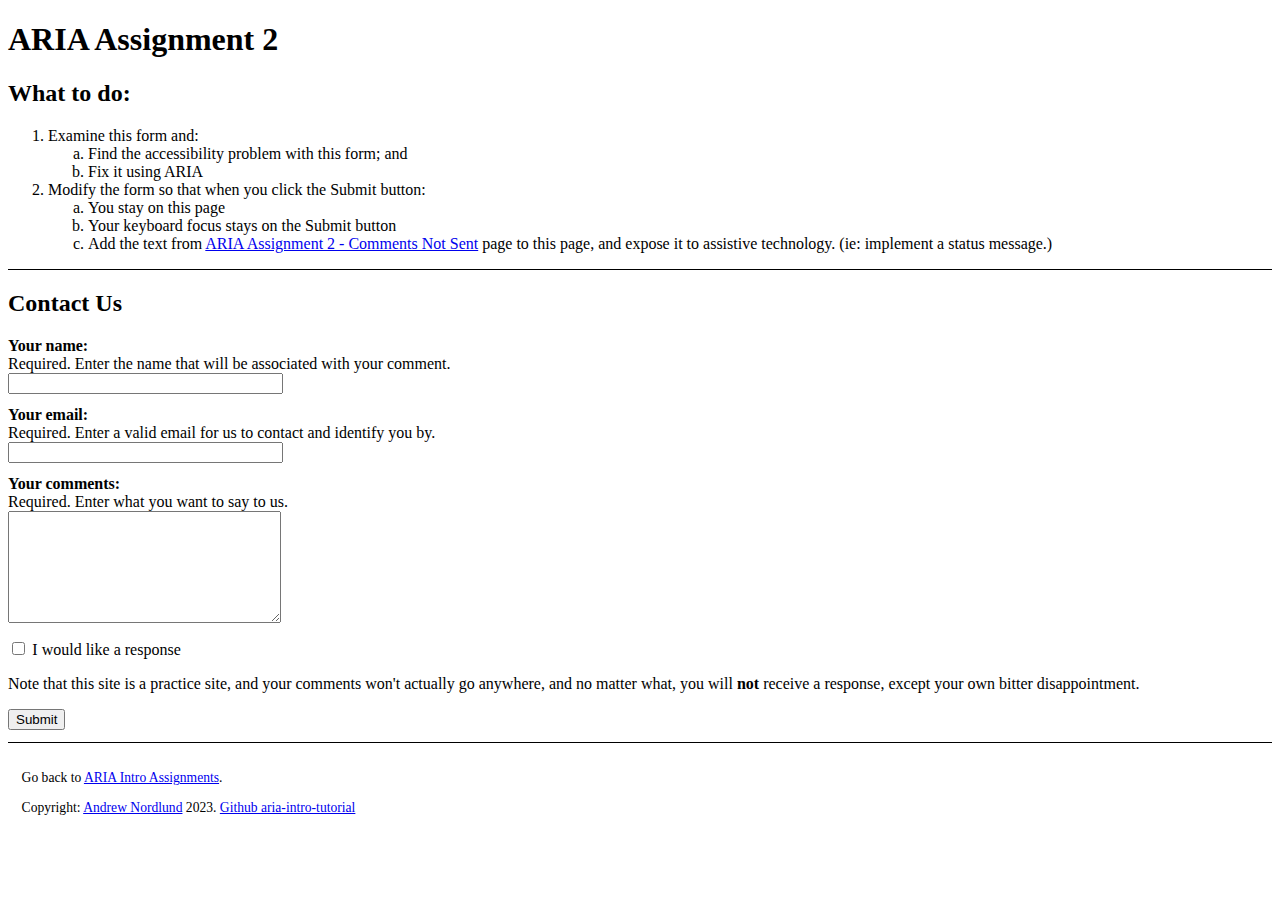
==== Question2/assignment2.html @ ba4bc631 "added 'required' to fields" ====
<!DOCTYPE html>
<html lang="en">
	<head>
		<meta charset="utf-8">
		<meta name="viewport" content="width=device-width, initial-scale=1.0, maximum-scale=1.0, user-scalable=no">
		<title>ARIA Assignment 2</title>
		<link rel="Stylesheet" href="assignment2.css" type="text/css">
	</head>
	<body>
		<header>
			<h1>ARIA Assignment 2</h1>
			<h2>What to do:</h2>
			<ol>
				<li>Examine this form and:
					<ol>
						<li>Find the accessibility problem with this form; and</li>
						<li>Fix it using ARIA</li>
					</ol>
				</li>
				<li>Modify the form so that when you click the Submit button:
					<ol>
						<li>You stay on this page</li>
						<li>Your keyboard focus stays on the Submit button</li>
						<li>Add the text from <a href="contacted.html">ARIA Assignment 2 - Comments Not Sent</a> page to this page, and expose it to assistive technology.  (ie:  implement a status message.)</li>
					</ol>
				</li>
			</ol>
		</header>
		<main>
			<h2>Contact Us</h2>
			<div id="status" aria-hidden="true" aria-live="polite"></div>
			<form method="GET" action="contacted.html" onsubmit="sendComment(event)" autocomplete="on">
			<div class="formDiv">
				<label for="name">Your name:</label>
				<div id="name_desc">Required. Enter the name that will be associated with your comment.</div>
				<input type="text" id="name" name="name" autocomplete="name" aria-describedby="name_desc">
			</div>
			<div class="formDiv">
				<label for="emailaddy">Your email:</label>
				<div id="email_desc">Required. Enter a valid email for us to contact and identify you by.</div>
				<input type="email" id="emailaddy" name="emailaddy" autocomplete="email" aria-describedby="email_desc">
			</div>
			<div class="formDiv">
				<label for="comments">Your comments:</label>
				<div id="comment_desc">Required. Enter what you want to say to us.</div>
				<textarea id="comments" name="comments" aria-describedby="comment_desc"></textarea>
			</div>
			<div class="formDiv">
				<input type="checkbox" id="respond" name="respond" aria-describedby="respondlabel">
				<label id="respondlabel" for="respond">I would like a response</label>
			</div>
			<div class="formDiv">
			</div>
			<p id="practiceDesc">Note that this site is a practice site, and your comments won't actually go anywhere, and no matter what, you will <strong>not</strong> receive a response, except your own bitter disappointment.</p>
			<div class="formDiv">
				<button type="submit" id="submitBtn" name="submitBtn">Submit</button>
			</div>
			</form>
		</main>
		<footer>
			<p>Go back to <a href="../">ARIA Intro Assignments</a>.</p>
			<p>Copyright: <a href="https://www.nordburg.ca/">Andrew Nordlund</a> 2023. <a href="https://github.com/andrewnordlund/aria-intro-tutorial">Github aria-intro-tutorial</a></p>
		</footer>
		<script src="assignment2.js"></script>
	</body>
</html>
---- Question2/assignment2.css ----
.success {
	background-color: lightgreen;
	border-top: 3px solid darkgreen;
	border-bottom: 3px solid darkgreen;
	color: darkgreen;
}

.error {
	background-color: pink;
	border-top: 3px solid darkred;
	border-bottom: 3px solid darkred;
	color: darkred;
}

ol ol {
	list-style-type: lower-alpha;
}

.formDiv {
	margin: 0.75em 0;
}

.formDiv label:first-child {
	display: block;
	font-weight: bold;
}
.formDiv input, .formDiv textarea {
	width: 20em;
}
.formDiv input[type="checkbox"] {
	width: 1em;
}

.formDiv textarea {
	height: 8em;
}

div[role="main"], main {
	border-top: solid thin black;
}

footer {
	font-size: 85%;
	padding: 1em;
	border-top: solid thin black;
}
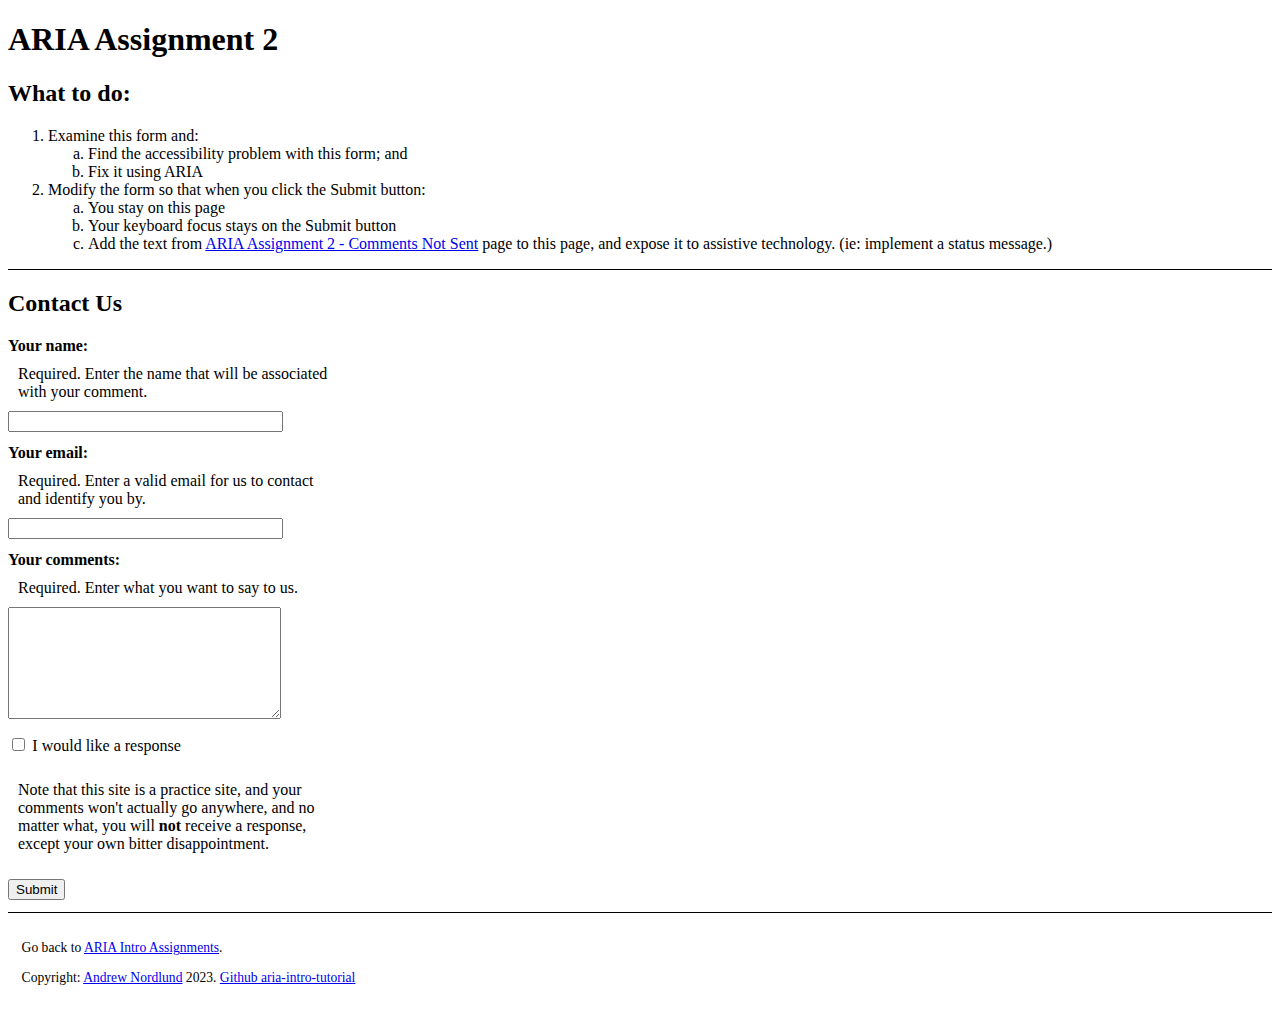
==== commit 8855486f: "changing formatting to be consistent in form" ====
--- a/Question2/assignment2.html
+++ b/Question2/assignment2.html
@@ -28,21 +28,21 @@
 		</header>
 		<main>
 			<h2>Contact Us</h2>
-			<div id="status" aria-hidden="true" aria-live="polite"></div>
+			<div id="status" aria-live="polite"></div>
 			<form method="GET" action="contacted.html" onsubmit="sendComment(event)" autocomplete="on">
 			<div class="formDiv">
 				<label for="name">Your name:</label>
-				<div id="name_desc">Required. Enter the name that will be associated with your comment.</div>
+				<div class="desc" id="name_desc">Required. Enter the name that will be associated with your comment.</div>
 				<input type="text" id="name" name="name" autocomplete="name" aria-describedby="name_desc">
 			</div>
 			<div class="formDiv">
 				<label for="emailaddy">Your email:</label>
-				<div id="email_desc">Required. Enter a valid email for us to contact and identify you by.</div>
+				<div class="desc" id="email_desc">Required. Enter a valid email for us to contact and identify you by.</div>
 				<input type="email" id="emailaddy" name="emailaddy" autocomplete="email" aria-describedby="email_desc">
 			</div>
 			<div class="formDiv">
 				<label for="comments">Your comments:</label>
-				<div id="comment_desc">Required. Enter what you want to say to us.</div>
+				<div class="desc" id="comment_desc">Required. Enter what you want to say to us.</div>
 				<textarea id="comments" name="comments" aria-describedby="comment_desc"></textarea>
 			</div>
 			<div class="formDiv">
@@ -51,7 +51,7 @@
 			</div>
 			<div class="formDiv">
 			</div>
-			<p id="practiceDesc">Note that this site is a practice site, and your comments won't actually go anywhere, and no matter what, you will <strong>not</strong> receive a response, except your own bitter disappointment.</p>
+			<p class="desc" id="practiceDesc">Note that this site is a practice site, and your comments won't actually go anywhere, and no matter what, you will <strong>not</strong> receive a response, except your own bitter disappointment.</p>
 			<div class="formDiv">
 				<button type="submit" id="submitBtn" name="submitBtn">Submit</button>
 			</div>
--- a/Question2/assignment2.css
+++ b/Question2/assignment2.css
@@ -1,15 +1,16 @@
 .success {
 	background-color: lightgreen;
-	border-top: 3px solid darkgreen;
-	border-bottom: 3px solid darkgreen;
-	color: darkgreen;
+	border: 3px solid darkgreen;
 }
 
 .error {
 	background-color: pink;
-	border-top: 3px solid darkred;
-	border-bottom: 3px solid darkred;
-	color: darkred;
+	border: 3px solid darkred;
+}
+
+.success, .error, .desc {
+	padding: 10px;
+	width: 20em;
 }
 
 ol ol {
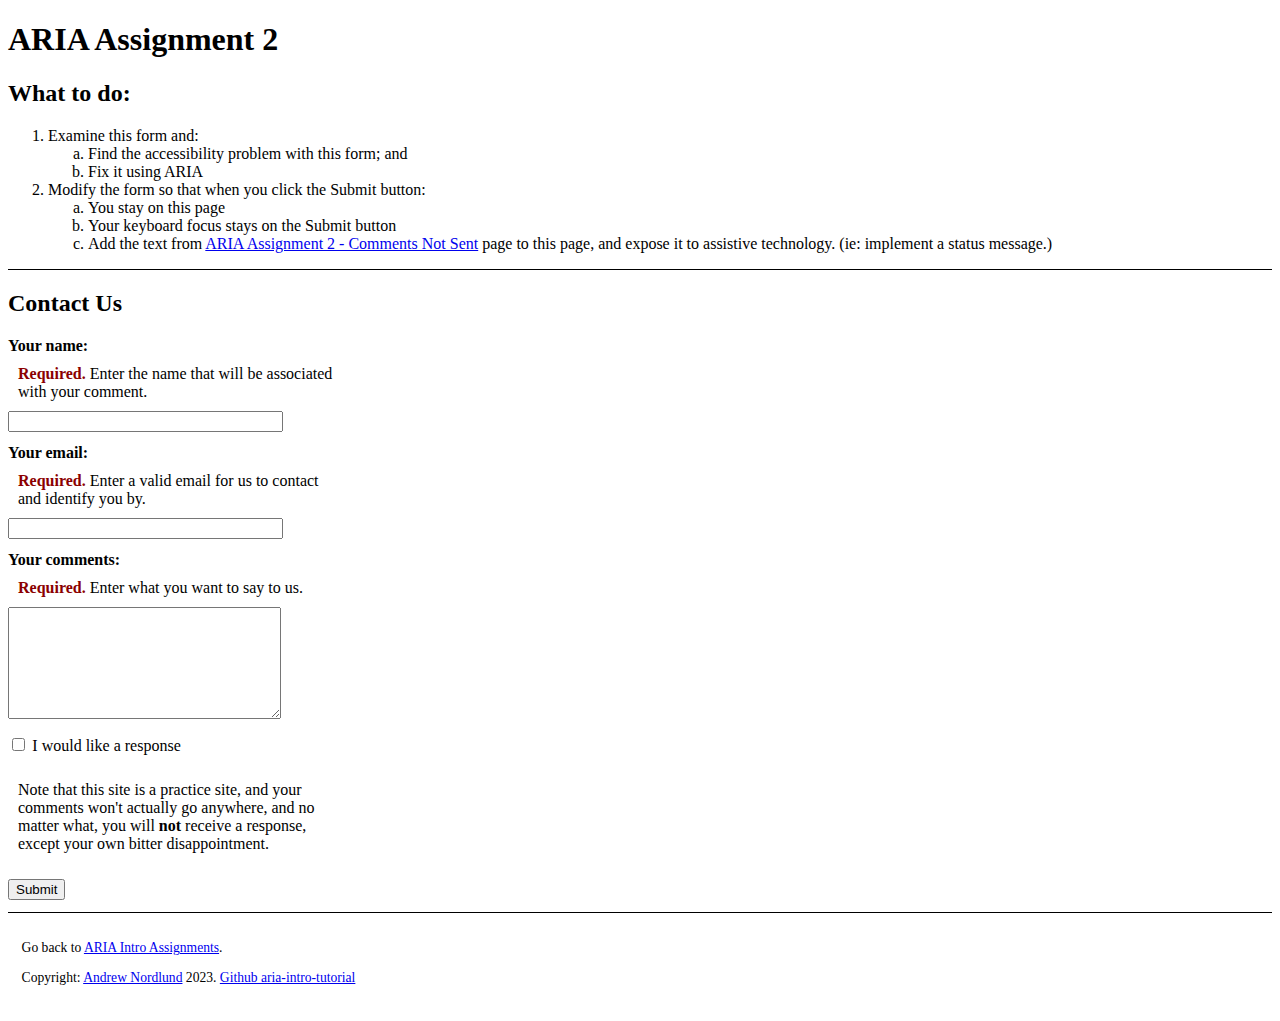
==== commit da332440: "changed descriptions to highlight 'required'" ====
--- a/Question2/assignment2.html
+++ b/Question2/assignment2.html
@@ -32,17 +32,17 @@
 			<form method="GET" action="contacted.html" onsubmit="sendComment(event)" autocomplete="on">
 			<div class="formDiv">
 				<label for="name">Your name:</label>
-				<div class="desc" id="name_desc">Required. Enter the name that will be associated with your comment.</div>
+				<div class="desc" id="name_desc"><span class="required">Required.</span> Enter the name that will be associated with your comment.</div>
 				<input type="text" id="name" name="name" autocomplete="name" aria-describedby="name_desc">
 			</div>
 			<div class="formDiv">
 				<label for="emailaddy">Your email:</label>
-				<div class="desc" id="email_desc">Required. Enter a valid email for us to contact and identify you by.</div>
+				<div class="desc" id="email_desc"><span class="required">Required.</span> Enter a valid email for us to contact and identify you by.</div>
 				<input type="email" id="emailaddy" name="emailaddy" autocomplete="email" aria-describedby="email_desc">
 			</div>
 			<div class="formDiv">
 				<label for="comments">Your comments:</label>
-				<div class="desc" id="comment_desc">Required. Enter what you want to say to us.</div>
+				<div class="desc" id="comment_desc"><span class="required">Required.</span> Enter what you want to say to us.</div>
 				<textarea id="comments" name="comments" aria-describedby="comment_desc"></textarea>
 			</div>
 			<div class="formDiv">
--- a/Question2/assignment2.css
+++ b/Question2/assignment2.css
@@ -11,6 +11,11 @@
 .success, .error, .desc {
 	padding: 10px;
 	width: 20em;
+}
+
+.required {
+	color: darkred;
+	font-weight: bold;
 }
 
 ol ol {
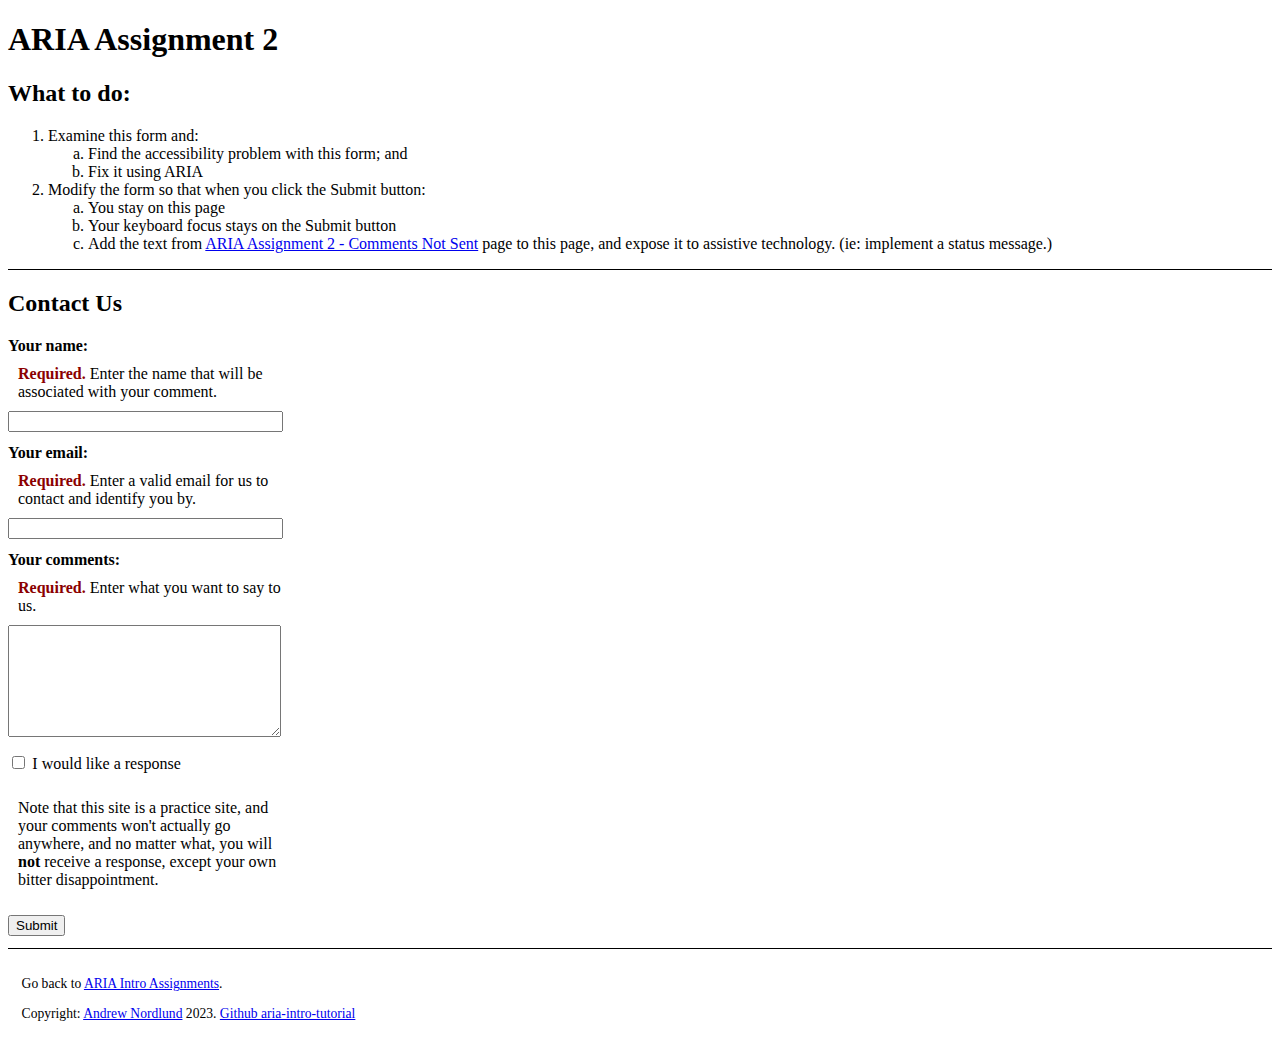
==== commit fc8e443a: "moved status area to bottom of form" ====
--- a/Question2/assignment2.html
+++ b/Question2/assignment2.html
@@ -28,7 +28,6 @@
 		</header>
 		<main>
 			<h2>Contact Us</h2>
-			<div id="status" aria-live="polite"></div>
 			<form method="GET" action="contacted.html" onsubmit="sendComment(event)" autocomplete="on">
 			<div class="formDiv">
 				<label for="name">Your name:</label>
@@ -52,6 +51,7 @@
 			<div class="formDiv">
 			</div>
 			<p class="desc" id="practiceDesc">Note that this site is a practice site, and your comments won't actually go anywhere, and no matter what, you will <strong>not</strong> receive a response, except your own bitter disappointment.</p>
+			<div id="status" aria-live="polite"></div>
 			<div class="formDiv">
 				<button type="submit" id="submitBtn" name="submitBtn">Submit</button>
 			</div>
--- a/Question2/assignment2.css
+++ b/Question2/assignment2.css
@@ -10,7 +10,8 @@
 
 .success, .error, .desc {
 	padding: 10px;
-	width: 20em;
+	width: 18em;
+	box-sizing: border-box;
 }
 
 .required {
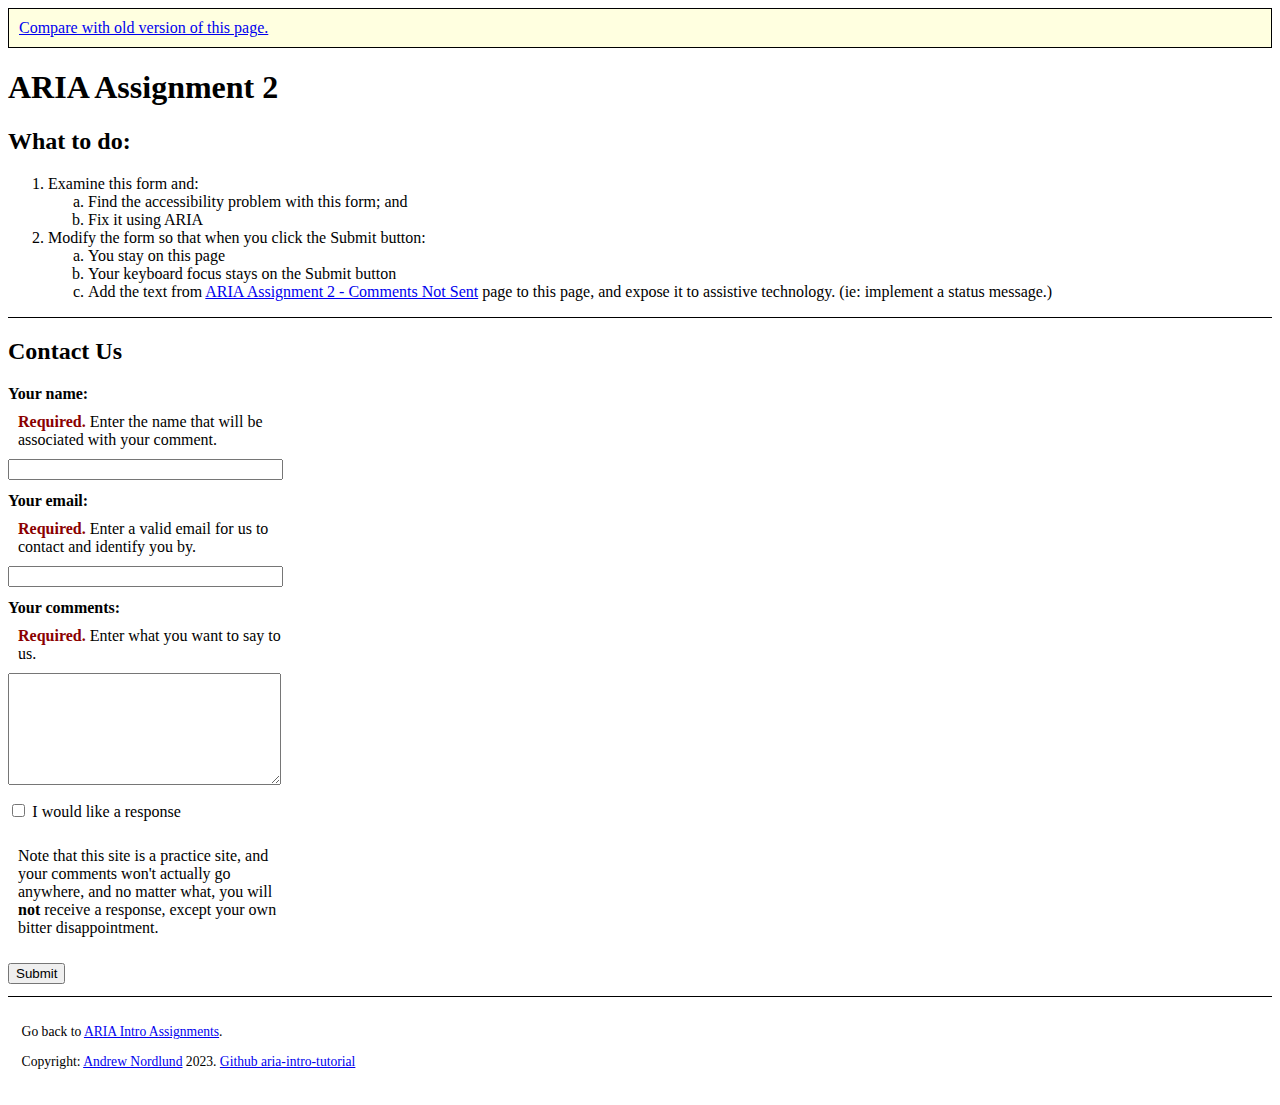
==== commit 6ee12544: "final commit" ====
--- a/Question2/assignment2.html
+++ b/Question2/assignment2.html
@@ -8,6 +8,7 @@
 	</head>
 	<body>
 		<header>
+			<div id="top" aria-hidden="true" style="background-color: lightyellow; border: 1px solid black; padding: 10px; box-sizing: border-box;"><a href="./assignment2_before.html">Compare with old version of this page.</a></div>
 			<h1>ARIA Assignment 2</h1>
 			<h2>What to do:</h2>
 			<ol>
@@ -28,29 +29,34 @@
 		</header>
 		<main>
 			<h2>Contact Us</h2>
+			<!-- added sendComment to form level, which passes the 'event'. -->
 			<form method="GET" action="contacted.html" onsubmit="sendComment(event)" autocomplete="on">
 			<div class="formDiv">
 				<label for="name">Your name:</label>
+				<!-- added additional instructions, including 'required' -->
 				<div class="desc" id="name_desc"><span class="required">Required.</span> Enter the name that will be associated with your comment.</div>
 				<input type="text" id="name" name="name" autocomplete="name" aria-describedby="name_desc">
 			</div>
 			<div class="formDiv">
 				<label for="emailaddy">Your email:</label>
+				<!-- added additional instructions, including 'required' -->
 				<div class="desc" id="email_desc"><span class="required">Required.</span> Enter a valid email for us to contact and identify you by.</div>
 				<input type="email" id="emailaddy" name="emailaddy" autocomplete="email" aria-describedby="email_desc">
 			</div>
 			<div class="formDiv">
 				<label for="comments">Your comments:</label>
+				<!-- added additional instructions, including 'required' -->
 				<div class="desc" id="comment_desc"><span class="required">Required.</span> Enter what you want to say to us.</div>
 				<textarea id="comments" name="comments" aria-describedby="comment_desc"></textarea>
 			</div>
 			<div class="formDiv">
-				<input type="checkbox" id="respond" name="respond" aria-describedby="respondlabel">
+				<input type="checkbox" id="respond" name="respond">
 				<label id="respondlabel" for="respond">I would like a response</label>
 			</div>
 			<div class="formDiv">
 			</div>
 			<p class="desc" id="practiceDesc">Note that this site is a practice site, and your comments won't actually go anywhere, and no matter what, you will <strong>not</strong> receive a response, except your own bitter disappointment.</p>
+			<!-- added aria-live region near submit button -->
 			<div id="status" aria-live="polite"></div>
 			<div class="formDiv">
 				<button type="submit" id="submitBtn" name="submitBtn">Submit</button>
